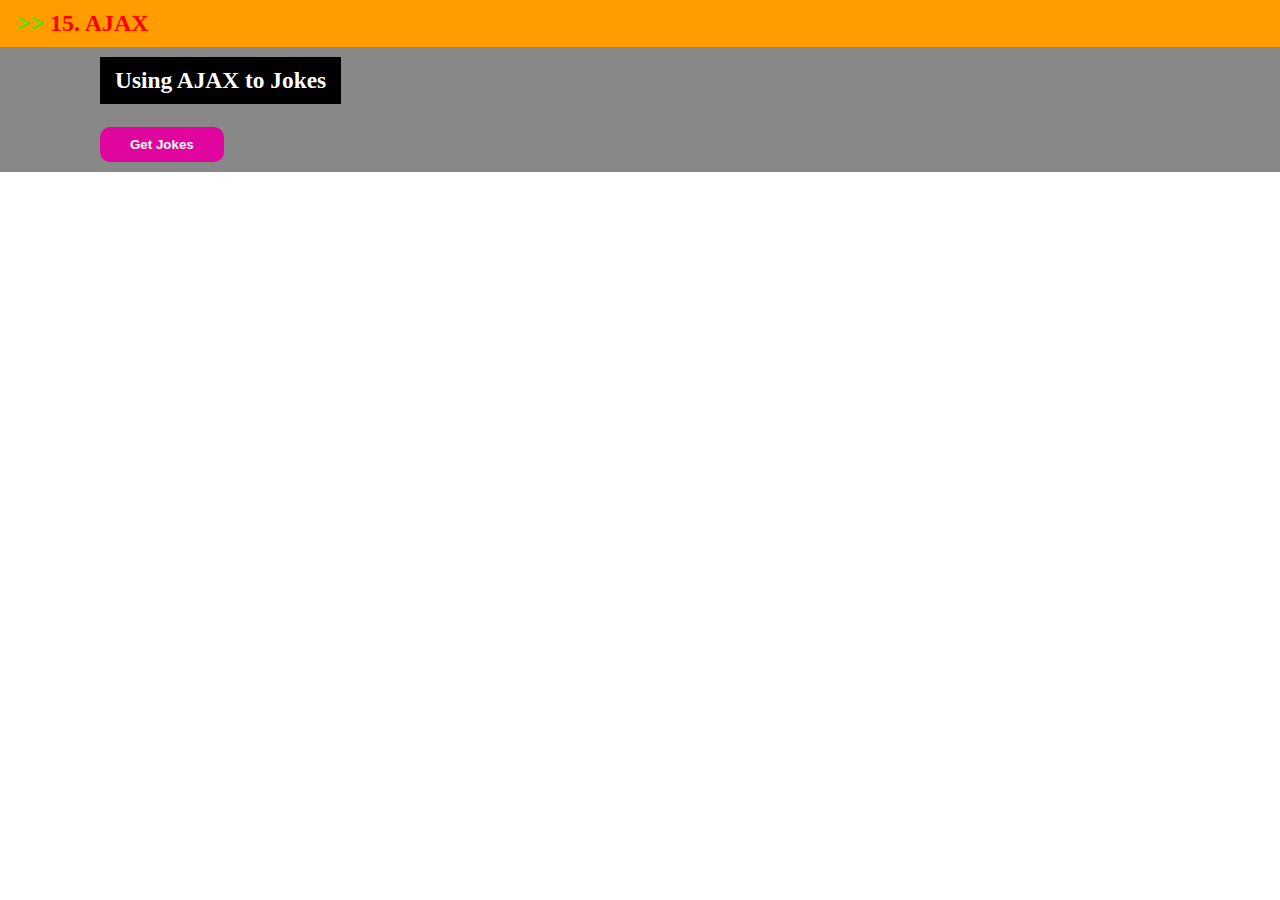
==== index.html @ d7d3230d "get jokes" ====
<!DOCTYPE html>
<html lang="en">

<head>
    <meta charset="UTF-8">
    <meta http-equiv="X-UA-Compatible" content="IE=edge">
    <meta name="viewport" content="width=device-width, initial-scale=1.0">
    <title>Javascript Practice</title>
    <link rel="stylesheet" href="assets/css/style.css">
</head>

<body>
    <!-- <div class="sec">
        <h2> 03. Variables-Constants</h2>
        <div class="bod">
            <script src="03. Variables-Constants.js"></script>
            <span id="root"></span>
        </div>
    </div>

    <div class="sec">
        <h2> 04. Operators</h2>
        <div class="bod">
            <script src="04. Operators.js"></script>
        </div>
    </div>

    <div class="sec">
        <h2> 05. Data-Types</h2>
        <div class="bod">
            <script src="05. Data-Types.js"></script>
        </div>
    </div>

    <div class="sec">
        <h2> 06. Template-Literals</h2>
        <div class="bod">
            <script src="06. Template-Literals.js"></script>
        </div>
    </div>

    <div class="sec">
        <h2> 07. Conditions</h2>
        <div class="bod">
            <script src="07. Conditions.js"></script>
        </div>
    </div>

    <div class="sec">
        <h2> 06. Loops</h2>
        <div class="bod">
            <script src="08. Loops.js"></script>
        </div>
    </div>

    <div class="sec">
        <h2> 06. Functions</h2>
        <div class="bod">
            <script src="09. Functions.js"></script>
        </div>
    </div> -->

    <!-- <div class="sec">
        <h2> 06. Object-Oriented</h2>
        <div class="bod">
            <script src="10. Object-Oriented.js"></script>
        </div>
    </div> 

    <div class="sec">
        <h2> 12. Error Handling</h2>
        <div class="bod">
            <script src="12. Error Handling.js"></script>
        </div>
    </div> 

    <div class="sec">
        <h2> 13. Regular Expression</h2>
        <div class="bod">
            <script src="13. Regular Expression.js"></script>
        </div>
    </div>

    <div class="sec">
        <h2> 14. JavaScript Object Notation</h2>
        <div class="bod">
            <script src="14. JavaScript Object Notation.js"></script>
        </div>
    </div>-->


    <div class="sec">
        <h2> 15. AJAX</h2>
        <div class="bod">
            <!-- <h3>Using AJAX to get Data</h3>
            <br>
            <button id="get_data">Get Data</button>
            <div id="ajoutput"></div> -->


            <h3>Using AJAX to Jokes</h3>
            <br>
            <button id="get_jokes">Get Jokes</button>
            <div id="jokes"></div>



            <script src="15. AJAX.js"></script>
        </div>
    </div>

</body>

</html>
---- assets/css/style.css ----
*{
    padding: 0;
    margin: 0;
    outline: 0;
}

body{
    width: 100%;
    margin: 0 auto;
}

button{
    background: rgb(223, 5, 158);
    border: none;
    padding: 10px 30px;
    border-radius: 10px;
    color: #fff;
    font-weight: 900;
    transition: all 0.3s;
    cursor: pointer;
    outline: 0;

}
button:hover{
    background: coral;
    transition: all 0.3s;
}
button:checked{
    background: rgb(185, 49, 0);
    transition: all 0.3s;
}
.sec{
    width: 100%;
    margin: 0 auto;
    position: relative;
}
.sec .bod{
    
    background: #888;
    color: #ffffff;
    font-size: 20px;
    padding: 10px 0 10px 100px;
}

.sec h2{
    background: rgb(255, 157, 0);
    padding: 10px 0 10px 50px;
    color: red;
}
.sec h2::after{
    content: ">>";
    position: absolute;
    top: 10px;
    left: 17px;
    color: lime;
    font-weight: 900;
}

.sec h3{
    background: #000;
    width: auto;
    padding: 10px 15px;
    display: table;
}
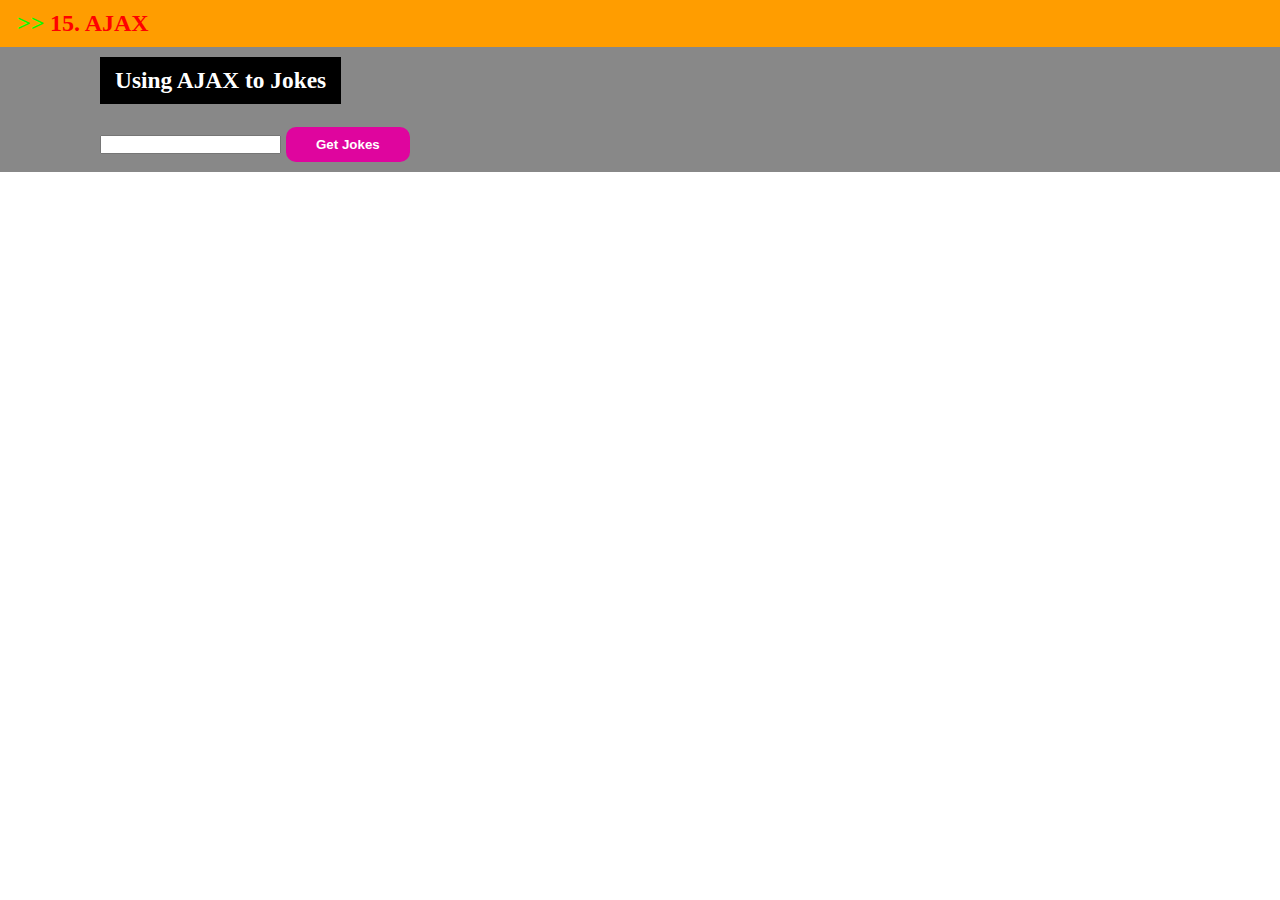
==== commit cc2bf704: "update" ====
--- a/index.html
+++ b/index.html
@@ -100,6 +100,7 @@
 
             <h3>Using AJAX to Jokes</h3>
             <br>
+            <input type="number" id="get_number">
             <button id="get_jokes">Get Jokes</button>
             <div id="jokes"></div>
 
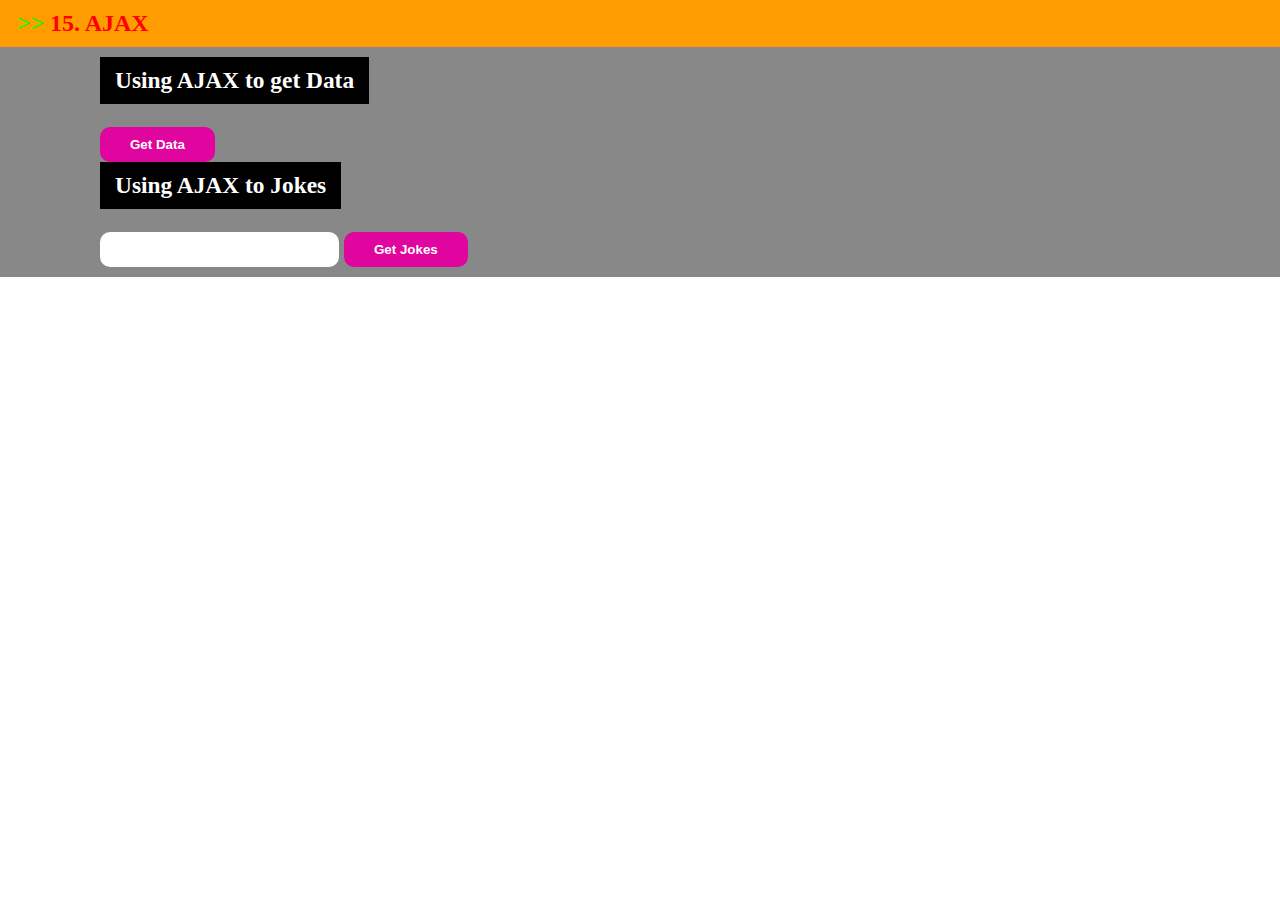
==== commit 6315be23: "comment out" ====
--- a/index.html
+++ b/index.html
@@ -7,6 +7,19 @@
     <meta name="viewport" content="width=device-width, initial-scale=1.0">
     <title>Javascript Practice</title>
     <link rel="stylesheet" href="assets/css/style.css">
+    <style>
+        input {
+            /* background: rgb(223, 5, 158); */
+            border: none;
+            padding: 10px 30px;
+            border-radius: 10px;
+            /* color: #fff; */
+            font-weight: 900;
+            transition: all 0.3s;
+            /* cursor: pointer; */
+            outline: 0;
+        }
+    </style>
 </head>
 
 <body>
@@ -92,10 +105,10 @@
     <div class="sec">
         <h2> 15. AJAX</h2>
         <div class="bod">
-            <!-- <h3>Using AJAX to get Data</h3>
+            <h3>Using AJAX to get Data</h3>
             <br>
             <button id="get_data">Get Data</button>
-            <div id="ajoutput"></div> -->
+            <div id="ajoutput"></div>
 
 
             <h3>Using AJAX to Jokes</h3>
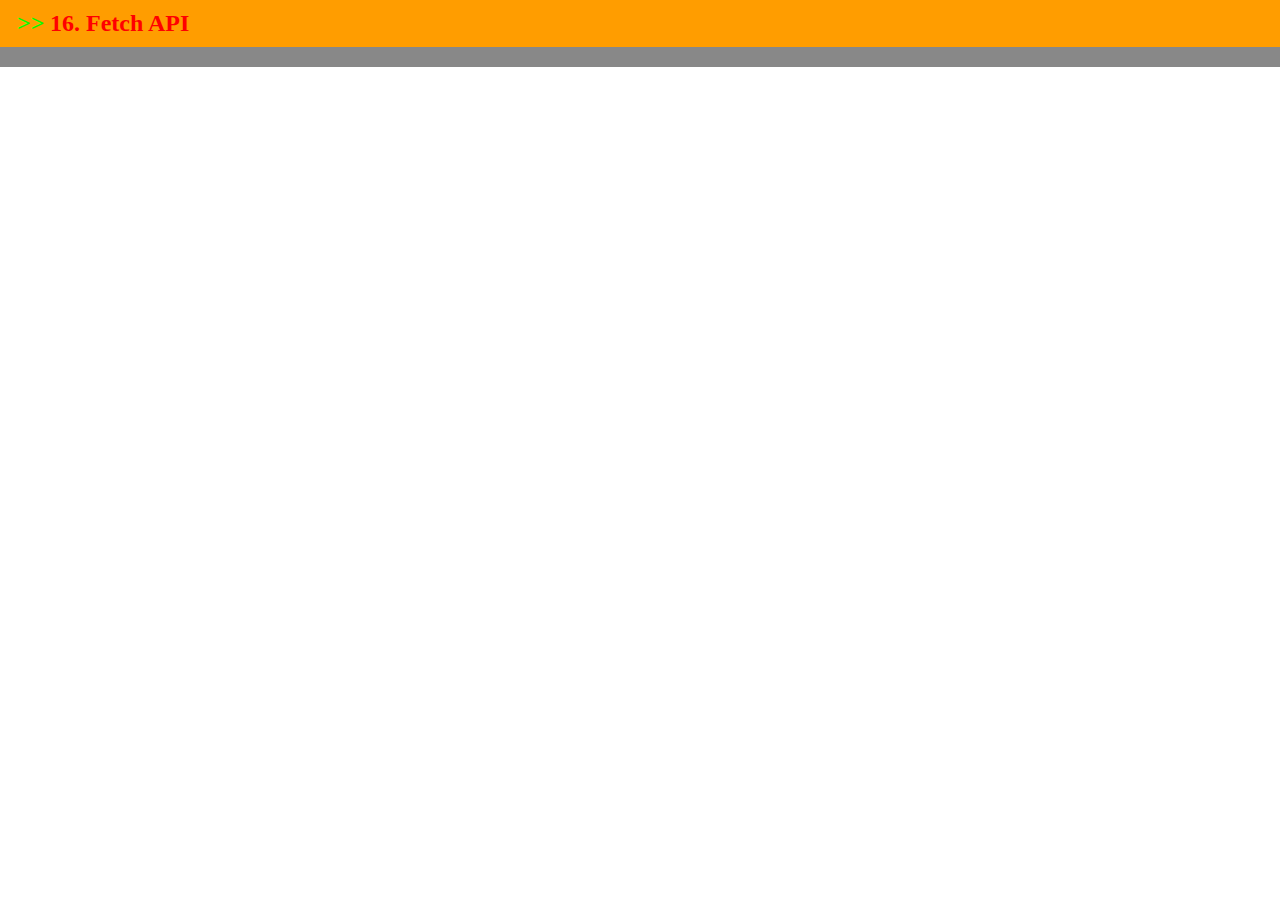
==== commit cdf15788: "upload" ====
--- a/index.html
+++ b/index.html
@@ -99,7 +99,7 @@
         <div class="bod">
             <script src="14. JavaScript Object Notation.js"></script>
         </div>
-    </div>-->
+    </div>
 
 
     <div class="sec">
@@ -110,16 +110,24 @@
             <button id="get_data">Get Data</button>
             <div id="ajoutput"></div>
 
-
             <h3>Using AJAX to Jokes</h3>
             <br>
             <input type="number" id="get_number">
             <button id="get_jokes">Get Jokes</button>
             <div id="jokes"></div>
 
+            <script src="15. AJAX.js"></script>
+        </div>
+    </div> -->
 
 
-            <script src="15. AJAX.js"></script>
+
+    <div class="sec">
+        <h2> 16. Fetch API</h2>
+        <div class="bod">
+
+
+            <script src="16. Fetch API.js"></script>
         </div>
     </div>
 
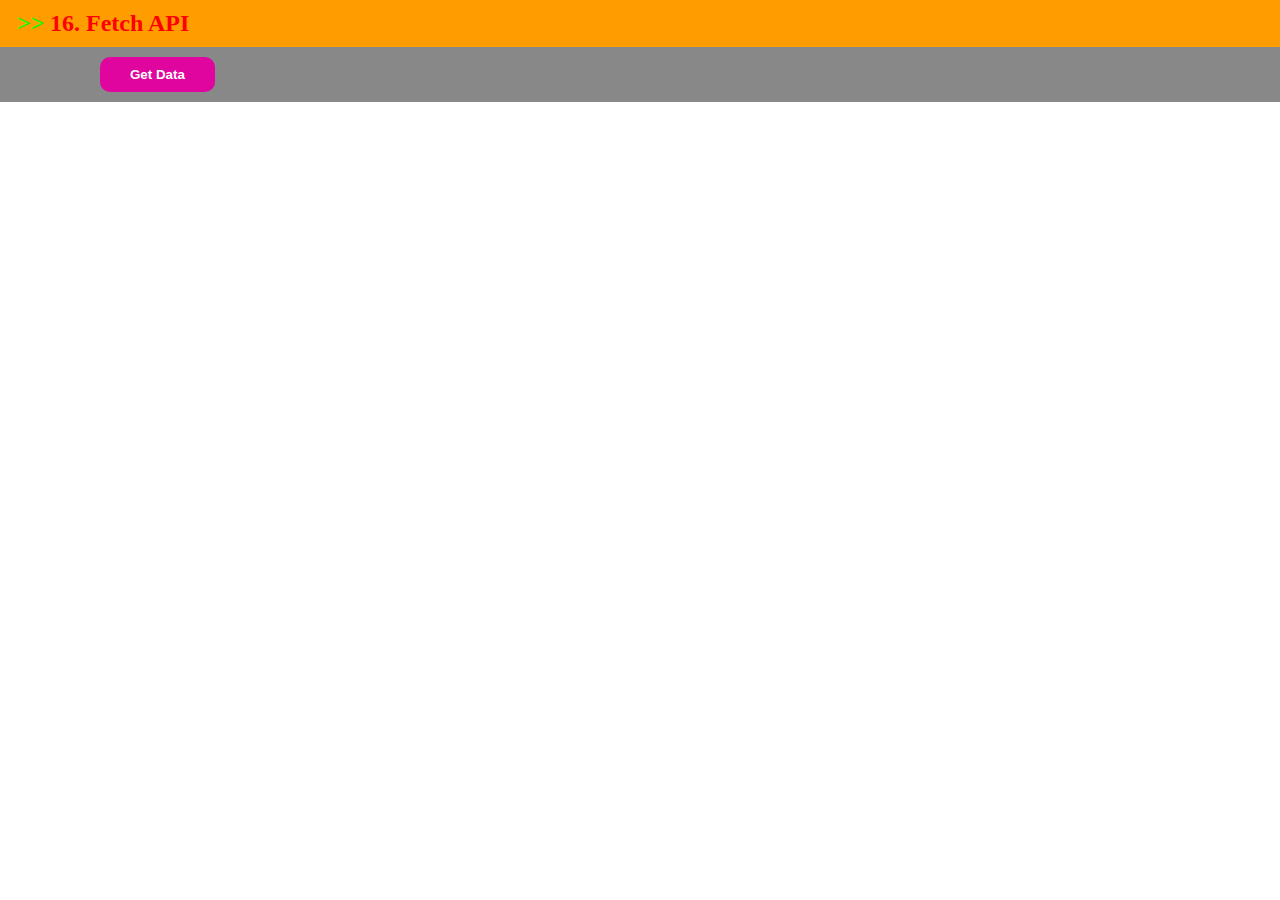
==== commit 8586584e: "edit" ====
--- a/index.html
+++ b/index.html
@@ -125,7 +125,12 @@
     <div class="sec">
         <h2> 16. Fetch API</h2>
         <div class="bod">
+            <!-- <ul>
+                <div id="output"></div>
+            </ul> -->
 
+            <button id="get_data">Get Data</button>
+            <div id="fetchoutput"></div>
 
             <script src="16. Fetch API.js"></script>
         </div>
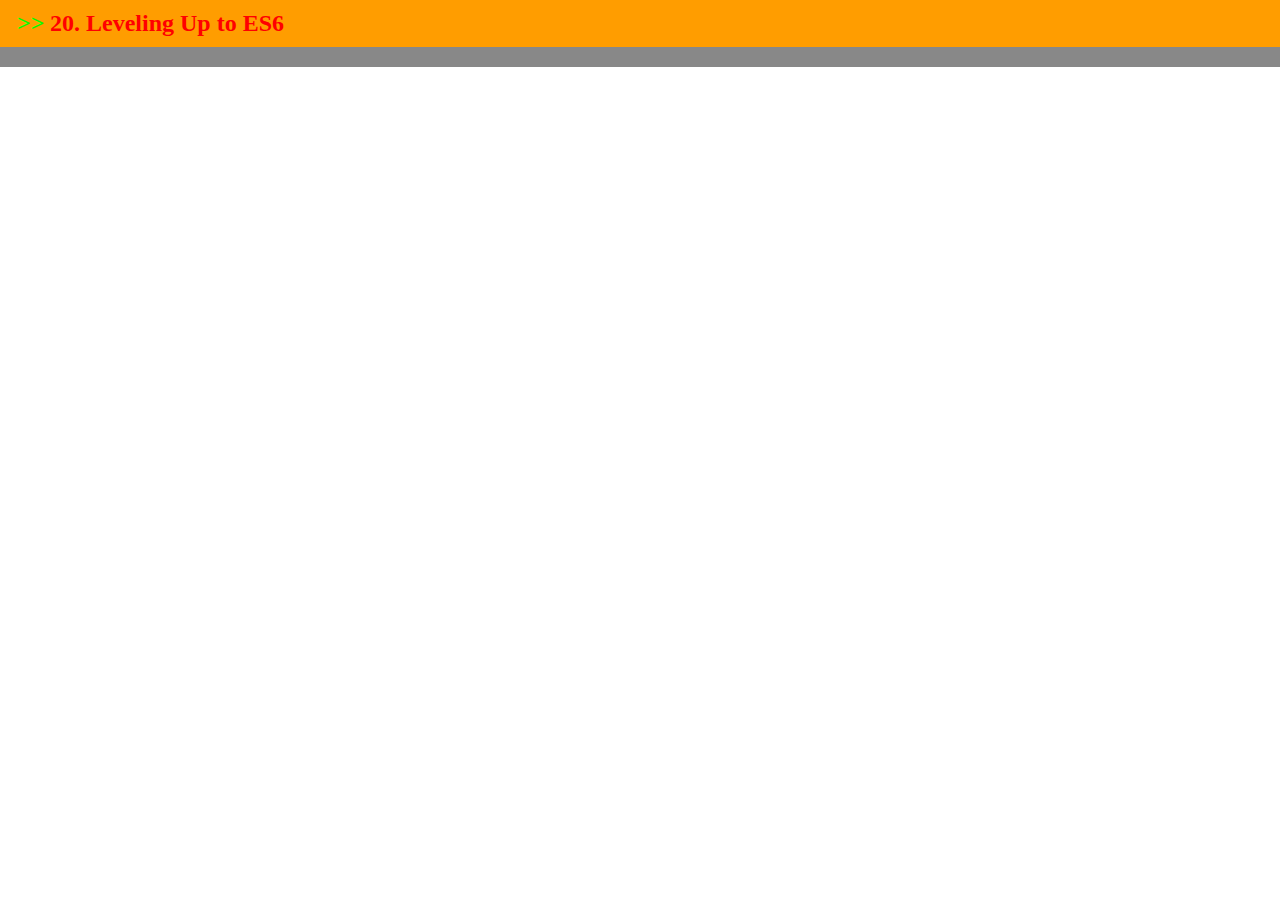
==== commit db0ac43e: "file upload" ====
--- a/index.html
+++ b/index.html
@@ -118,24 +118,33 @@
 
             <script src="15. AJAX.js"></script>
         </div>
-    </div> -->
+    </div>
 
 
 
     <div class="sec">
         <h2> 16. Fetch API</h2>
         <div class="bod">
-            <!-- <ul>
+             <ul>
                 <div id="output"></div>
-            </ul> -->
+            </ul> 
 
-            <button id="get_data">Get Data</button>
-            <div id="fetchoutput"></div>
+    <button id="getfetch_data">Get Data</button>
+    <div id="fetchoutput"></div>
 
-            <script src="16. Fetch API.js"></script>
+    <script src="16. Fetch API.js"></script>
+    </div>
+    </div>
+    -->
+
+    <div class="sec">
+        <h2> 20. Leveling Up to ES6</h2>
+        <div class="bod">
+
+
+            <script src="20. Leveling Up to ES6.js"></script>
         </div>
     </div>
-
 </body>
 
 </html>